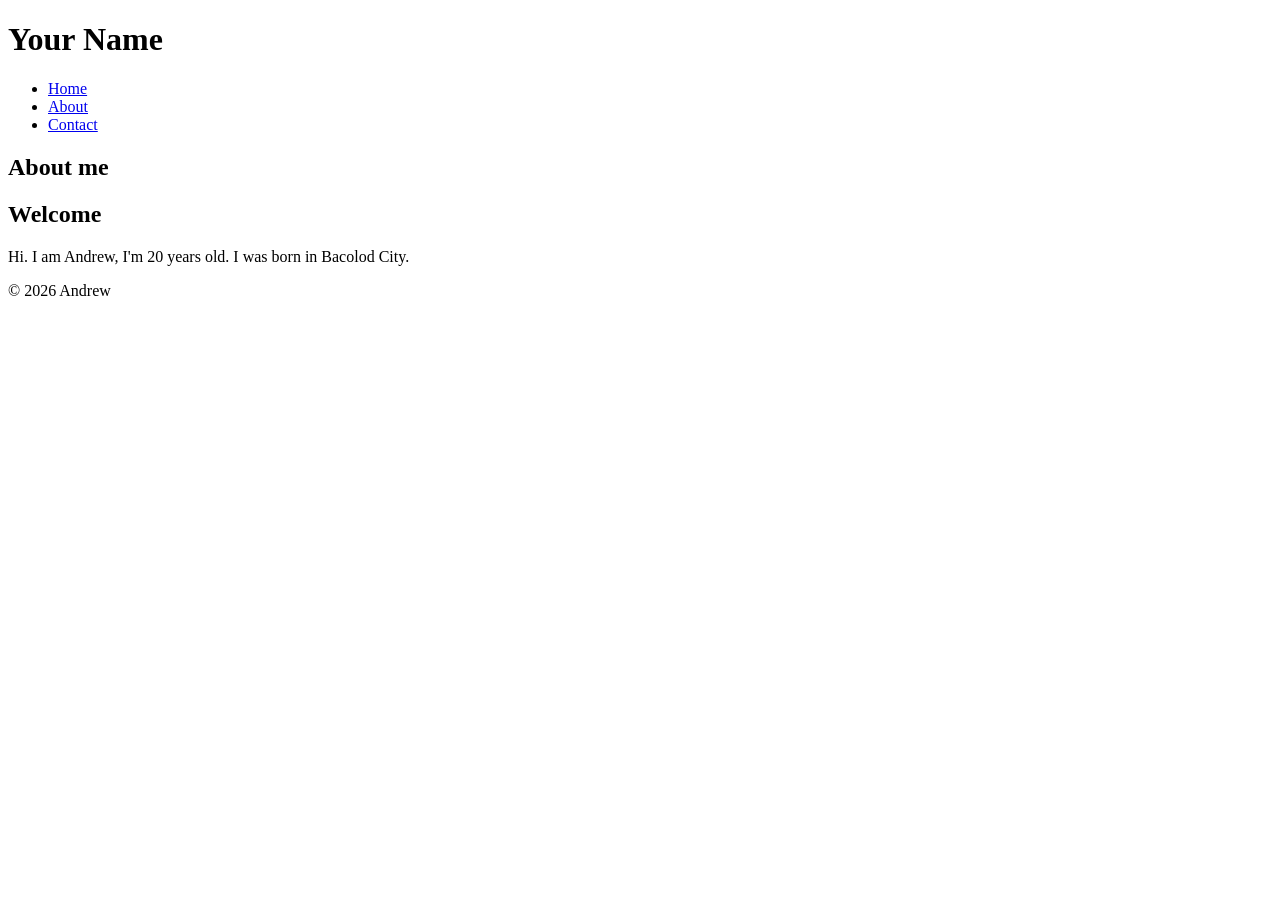
==== about.html @ 5c166d1f "Module 2 Ex 1: semantic three-page site" ====
<!DOCTYPE html>
<html lang="en">
<head>

<meta charset="UTF-8">
<meta name="viewport" content="width=device-width, initial-scale=1">
<title>Home | Andrew</title>
</head>
<body>
<header>
    <h1>Your Name</h1>
    <nav>
    <ul>
    <li><a href="index.html">Home</a></li>
    <li><a href="about.html">About</a></li>
    <li><a href="contact.html">Contact</a></li>
    </ul>
</nav>
</header>
<main>
    <section> <h2>About me</h2> 
</section>
<article>
    <h2>Welcome</h2>
    <p>Hi. I am Andrew, I'm 20 years old. I was born in Bacolod City.</p>
</article>
</main>
<footer>
    <p>&copy; 2026 Andrew</p>
</footer>
</body>
</html>
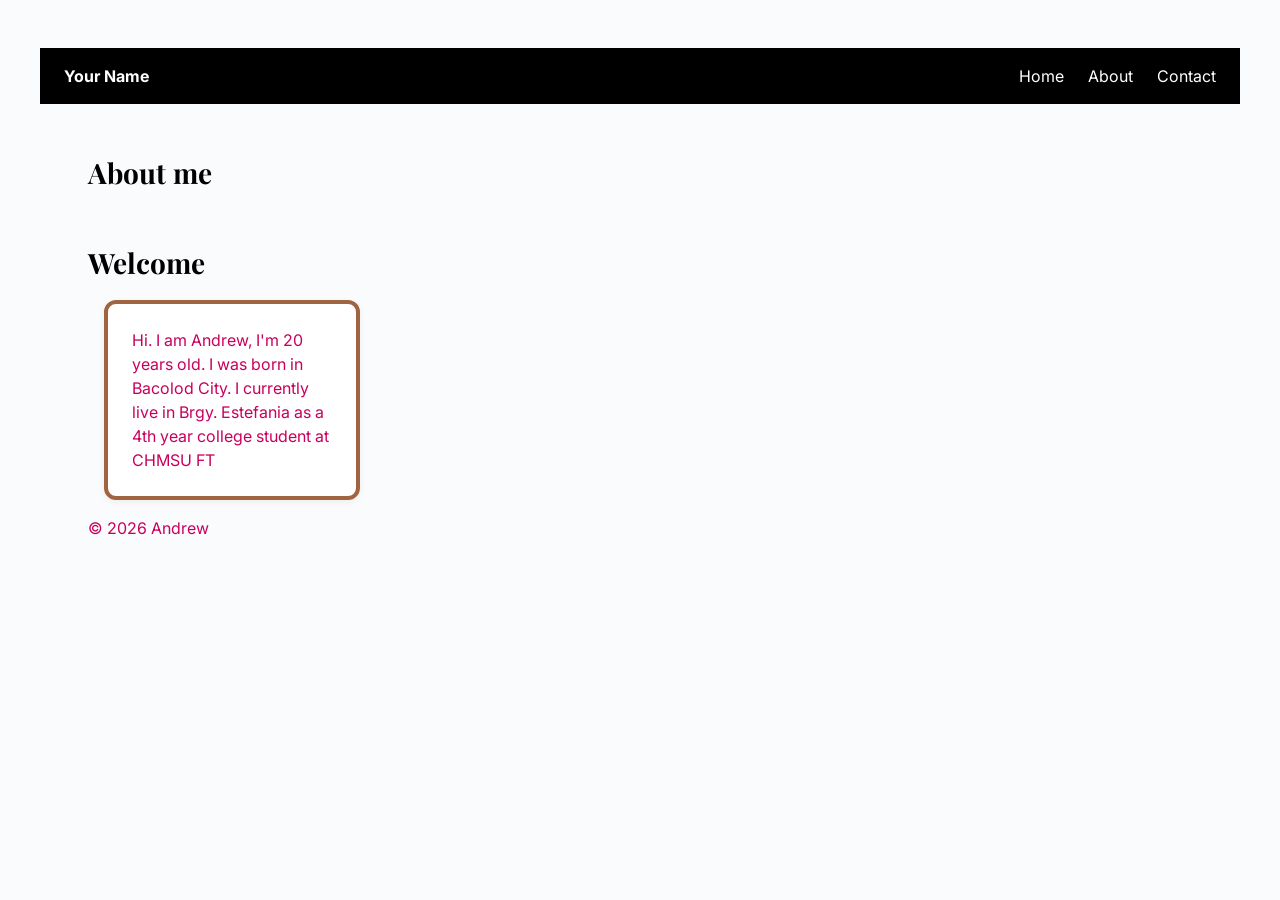
==== commit c73ba200: "Update for mobile testing" ====
--- a/about.html
+++ b/about.html
@@ -1,29 +1,46 @@
 <!DOCTYPE html>
 <html lang="en">
 <head>
+    <link rel="stylesheet" href="css/styles.css">
+    <link rel="preconnect" href="https://fonts.googleapis.com">
+<link
+href="https://fonts.googleapis.com/css2?family=Inter:wght@400;600&family=Playfair+Displa
+y:wght@700&display=swap" rel="stylesheet">
 
 <meta charset="UTF-8">
-<meta name="viewport" content="width=device-width, initial-scale=1">
+
 <title>Home | Andrew</title>
+<meta name="description" content="A one-sentence 150-char summary specific to this
+page.">
+<link rel="canonical" href="http://127.0.0.1:5500/index.html">
+<!-- Open Graph -->
+<meta property="og:type" content="website">
+<meta property="og:title" content="Home | Your Name">
+<meta property="og:description" content="Same as meta description or slightly shorter.">
+<meta property="og:image" content="https://127.0.0.1:5500/assets/hero-md.jpg">
+<meta property="og:url" content="https://127.0.0.1:5500/index.html">
+<!-- Twitter Card -->
+<meta name="twitter:card" content="summary_large_image">
 </head>
 <body>
-<header>
-    <h1>Your Name</h1>
-    <nav>
-    <ul>
-    <li><a href="index.html">Home</a></li>
-    <li><a href="about.html">About</a></li>
-    <li><a href="contact.html">Contact</a></li>
-    </ul>
+<header class="site-header">
+<a href="index.html" class="logo">Your Name</a>
+<nav>
+<ul class="nav-links">
+<li><a href="index.html">Home</a></li>
+<li><a href="about.html">About</a></li>
+<li><a href="contact.html">Contact</a></li>
+</ul>
 </nav>
 </header>
 <main>
     <section> <h2>About me</h2> 
-</section>
 <article>
     <h2>Welcome</h2>
-    <p>Hi. I am Andrew, I'm 20 years old. I was born in Bacolod City.</p>
+    <div class="card"> <p>Hi. I am Andrew, I'm 20 years old. I was born in Bacolod City. I currently live in Brgy. Estefania as a 4th year college student at CHMSU FT </p> </div>
 </article>
+</section>
+
 </main>
 <footer>
     <p>&copy; 2026 Andrew</p>
--- a/css/styles.css
+++ b/css/styles.css
@@ -0,0 +1,84 @@
+:root {
+    --clr-navy: #000000;
+    --clr-accent: #a06540;
+    --clr-text: #c8005d;
+    --clr-muted: #5B6472;
+    --clr-bg: #FAFBFD;
+    --font-body: "Inter", system-ui, sans-serif;
+    --font-heading: "Playfair Display", Georgia, serif;
+    --space-xs: 0.5rem;
+    --space-sm: 1rem;
+    --space-md: 1.5rem;
+    --space-lg: 3rem;
+    }
+    * { box-sizing: border-box; margin: 0; padding: 0; }
+body {
+    font-family: var(--font-body);
+    color: var(--clr-text);
+    background: var(--clr-bg);
+    line-height: 1.5;
+    padding: var(--space-lg);
+    max-width: 1200px;
+    margin: 0 auto;
+    }
+    h1, h2, h3 { font-family: var(--font-heading); color: var(--clr-navy); }
+    h1 { font-size: clamp(2rem, 5vw, 3.5rem); margin-bottom: var(--space-md); }
+    h2 { font-size: 1.75rem; margin: var(--space-lg) 0 var(--space-sm); }
+
+    a { color: var(--clr-accent); }
+
+.card-grid {
+  display: grid;
+  grid-template-columns: repeat(auto-fit, minmax(280px, 1fr));
+  gap: var(--space-md);
+}
+
+.card {
+  padding: var(--space-md);
+  background: var(--clr-bg);
+  border: 1px solid var(--clr-muted);
+  border-radius: 8px;
+}
+
+    .card {
+width: 200px;
+padding: 24px;
+border: 4px solid var(--clr-accent);
+margin: 16px;
+background: white;
+}
+
+.card { box-sizing: content-box; }
+
+.site-header {
+display: flex;
+align-items: center;
+justify-content: space-between;
+padding: var(--space-sm) var(--space-md);
+background: var(--clr-navy);
+color: white;
+max-width: none;
+margin: 0 -3rem var(--space-lg);
+}
+.site-header .logo { color: white; font-weight: 700; text-decoration: none; }
+.nav-links {
+list-style: none;
+display: flex;
+gap: var(--space-md);
+}
+.nav-links a { color: white; text-decoration: none; }
+.nav-links a:hover { color: var(--clr-accent); }
+
+.grid {
+display: grid;
+grid-template-columns: repeat(auto-fit, minmax(220px, 1fr));
+gap: var(--space-md);
+margin-top: var(--space-md);
+}
+.card {
+padding: var(--space-md);
+border-radius: 12px;
+background: white;
+box-shadow: 0 2px 6px rgba(0,0,0,0.06);
+}
+.card h3 { color: var(--clr-navy); margin-bottom: var(--space-xs); }
